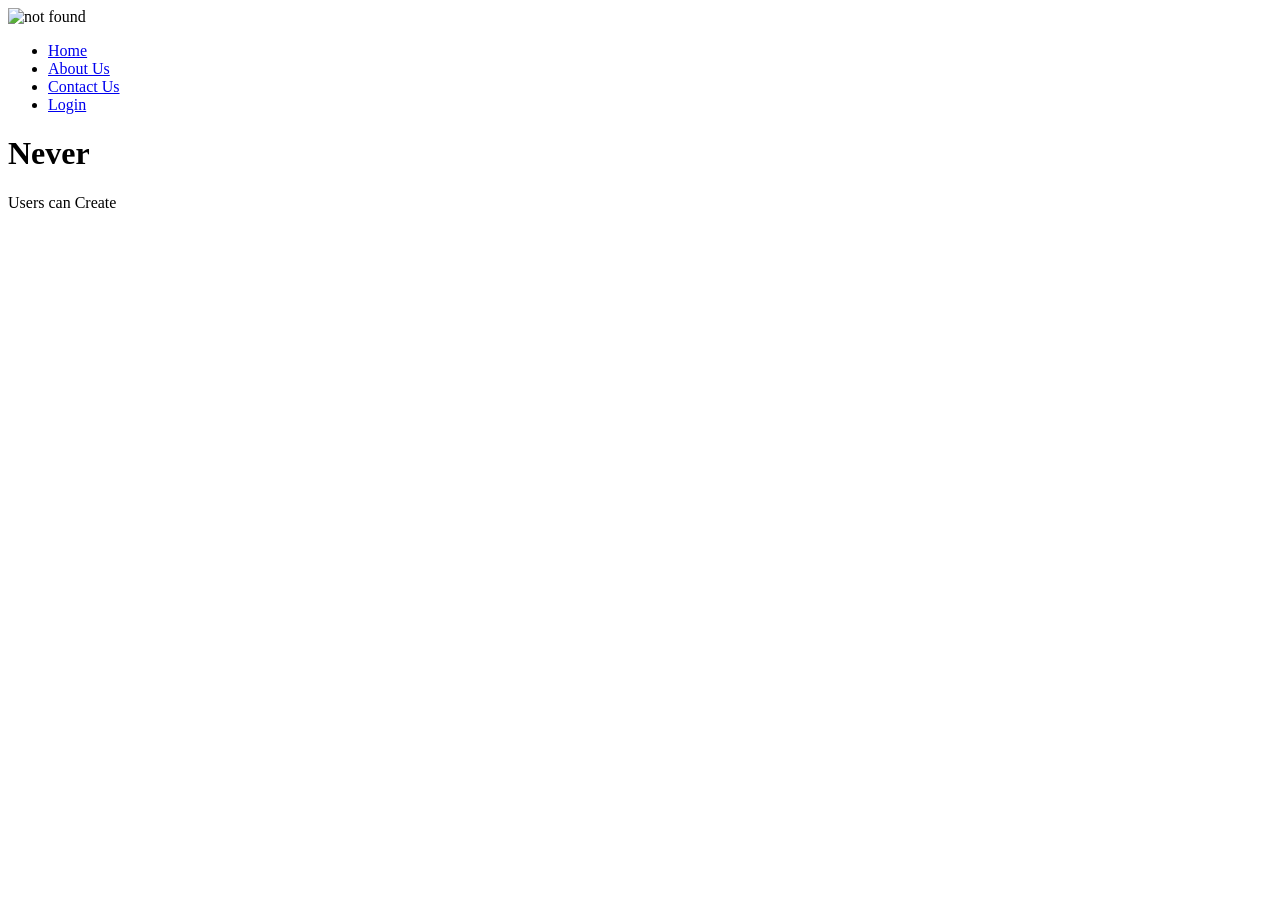
==== Task_Reminder_Appilication/index.html @ 8abd60d5 "Create index.html" ====
<!DOCTYPE html>
<html lang="en">
<head>
    <meta charset="UTF-8">
    <meta http-equiv="X-UA-Compatible" content="IE=edge">
    <meta name="viewport" content="width=device-width, initial-scale=1.0">
    <link rel="stylesheet" href="Style.css">
    <title>The Limit</title>
</head>
<body>
    </div>
    <div class="color-change-5x">
    <div class="banner">
        <div class="navbar">
            <img src="Images/logo1.jpg" alt="not found" class="logo">
            <ul>
                <li><a href="#">Home</a></li>
                <li><a href="#">About Us</a></li>
                <li><a href="#">Contact Us</a></li>
                <li><a href="Login.html">Login</a></li>
            </ul>
        </div>
        <div class="content">
            <h1>Never <span class="auto-typing"></span></h1>
            <p>Users can Create <span class="auto-typed"></span></p>
        </div>
    </div>
    <div class="boxes">
        <!--ALL TASKS LIST-->
    </div>
</div>
    <script src="https://cdn.jsdelivr.net/npm/typed.js@2.0.12"></script>
    <script>
        var typed =new Typed(".auto-typed",{
            strings:["Task ","Track Task","share tasks","collabaorate tasks"]
        })
        typespeed:150;
        backspeed:100;
        loop:true;
        var typing = new Typed(".auto-typing",{
            strings:["Miss a Deadline!"]
        })
        typespeed:150;
        backspeed:100;
        loop:true;
    </script>
          
</body>
</html>
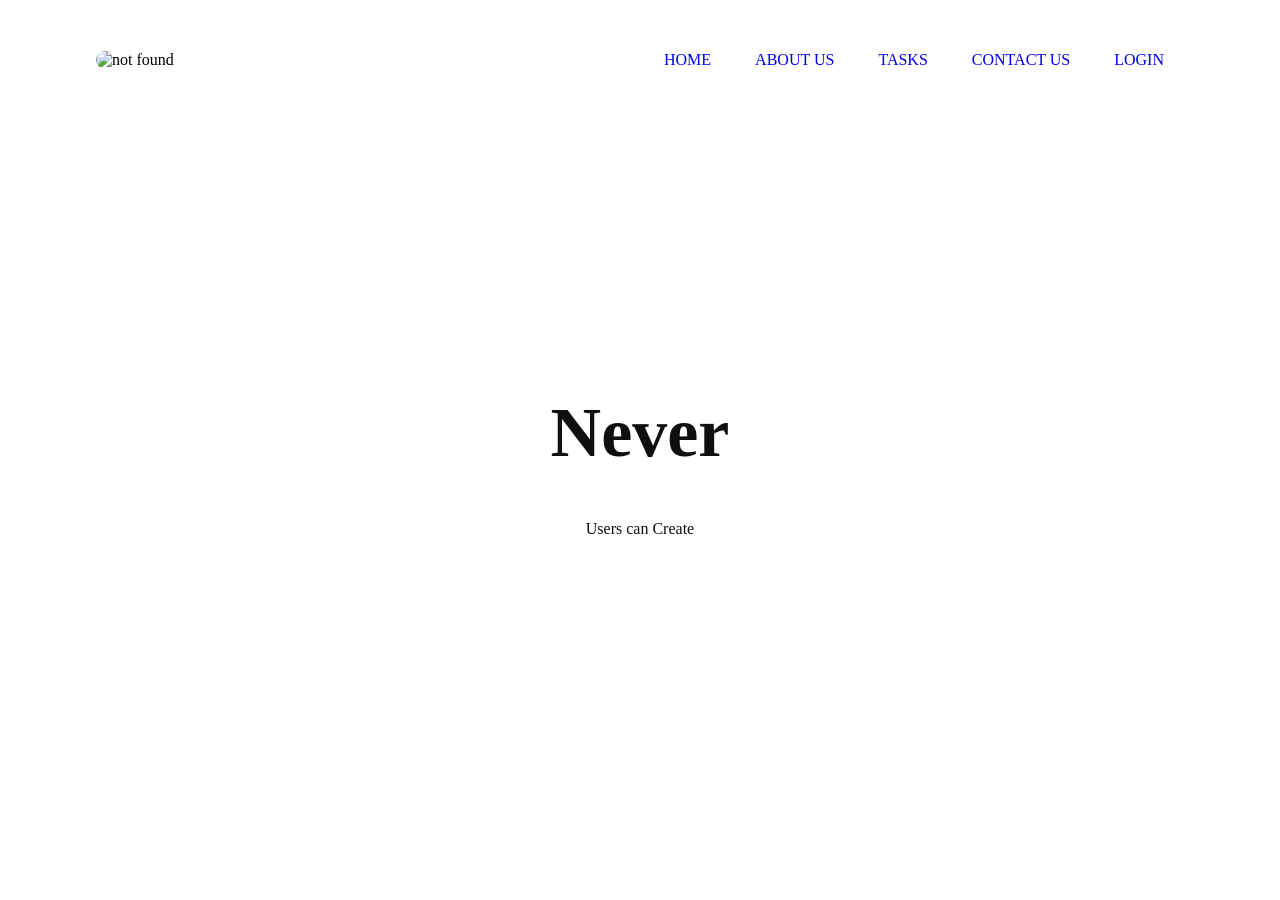
==== commit 28ee1a76: "Add files via upload" ====
--- a/Task_Reminder_Appilication/index.html
+++ b/Task_Reminder_Appilication/index.html
@@ -1,49 +1,49 @@
-<!DOCTYPE html>
-<html lang="en">
-<head>
-    <meta charset="UTF-8">
-    <meta http-equiv="X-UA-Compatible" content="IE=edge">
-    <meta name="viewport" content="width=device-width, initial-scale=1.0">
-    <link rel="stylesheet" href="Style.css">
-    <title>The Limit</title>
-</head>
-<body>
-    </div>
-    <div class="color-change-5x">
-    <div class="banner">
-        <div class="navbar">
-            <img src="Images/logo1.jpg" alt="not found" class="logo">
-            <ul>
-                <li><a href="#">Home</a></li>
-                <li><a href="#">About Us</a></li>
-                <li><a href="#">Contact Us</a></li>
-                <li><a href="Login.html">Login</a></li>
-            </ul>
-        </div>
-        <div class="content">
-            <h1>Never <span class="auto-typing"></span></h1>
-            <p>Users can Create <span class="auto-typed"></span></p>
-        </div>
-    </div>
-    <div class="boxes">
-        <!--ALL TASKS LIST-->
-    </div>
-</div>
-    <script src="https://cdn.jsdelivr.net/npm/typed.js@2.0.12"></script>
-    <script>
-        var typed =new Typed(".auto-typed",{
-            strings:["Task ","Track Task","share tasks","collabaorate tasks"]
-        })
-        typespeed:150;
-        backspeed:100;
-        loop:true;
-        var typing = new Typed(".auto-typing",{
-            strings:["Miss a Deadline!"]
-        })
-        typespeed:150;
-        backspeed:100;
-        loop:true;
-    </script>
-          
-</body>
-</html>
+<!DOCTYPE html>
+<html lang="en">
+<head>
+    <meta charset="UTF-8">
+    <meta http-equiv="X-UA-Compatible" content="IE=edge">
+    <meta name="viewport" content="width=device-width, initial-scale=1.0">
+    <link rel="stylesheet" href="Style.css">
+    <title>The Limit</title>
+</head>
+<body>
+    <div class="color-change-5x">
+    <div class="banner">
+        <div class="navbar">
+            <img src="Images/logo1.jpg" alt="not found" class="logo">
+            <ul>
+                <li><a href="Home.html">Home</a></li>
+                <li><a href="About.html">About Us</a></li>
+                <li><a href="Tasks.html">Tasks</a></li>
+                <li><a href="Contact.html">Contact Us</a></li>
+                <li><a href="Login.html">Login</a></li>
+            </ul>
+        </div>
+        <div class="content">
+            <h1>Never <span class="auto-typing"></span></h1>
+            <p>Users can Create <span class="auto-typed"></span></p>
+        </div>
+    </div>
+    <div class="boxes">
+        <!--ALL TASKS LIST-->
+    </div>
+</div>
+    <script src="https://cdn.jsdelivr.net/npm/typed.js@2.0.12"></script>
+    <script>
+        var typed =new Typed(".auto-typed",{
+            strings:["Task ","Track Task","share tasks","collabaorate tasks"]
+        })
+        typespeed:150;
+        backspeed:100;
+        loop:true;
+        var typing = new Typed(".auto-typing",{
+            strings:["Miss a Deadline!"]
+        })
+        typespeed:150;
+        backspeed:100;
+        loop:true;
+    </script>
+          
+</body>
+</html>
--- a/Task_Reminder_Appilication/Style.css
+++ b/Task_Reminder_Appilication/Style.css
@@ -0,0 +1,67 @@
+body{
+    margin: 0;
+    padding: 0;
+    font-family: 'Times New Roman', Times, serif;
+}  
+.banner{
+    width: 100%;
+    height: 100vh;
+    background-size: cover;
+    background-position: center;
+}
+.navbar{
+    width: 85%;
+    margin: auto;
+    padding: 35px 0;
+    display: flex;
+    align-items: center;
+    justify-content: space-between;    
+}
+.logo{
+    width: 100px;
+    cursor: pointer;
+    border-radius:10px;
+}
+.navbar ul li{
+    list-style: none;
+    display: inline-block;
+    margin: 0 20px;
+    position: relative;
+}
+.navbar ul li a{
+    text-decoration: none;
+    text-transform: uppercase;
+}
+.navbar ul li::after{
+    content: '';
+    height: 3px;
+    width: 0;
+    background: #009688;
+    position: absolute;
+    left: 0;
+    bottom: -10px;
+    transition: 0.5s;
+}
+.navbar ul li:hover::after{
+    width: 100%;
+}
+.content{
+    position: absolute;
+    top:50%;
+    text-align: center;
+    transform: translateY(-50%);
+    width: 100%;
+    color: #0f0f0f;
+}
+.content h1{
+    font-size: 70px;
+}
+.box3{
+    border: 2px solid black;
+    height: 100px;
+    width: auto;
+    padding: 50px 10px 50px 10px ;
+    display: flex;
+    flex-direction: row;
+    justify-content: space-around;
+}
